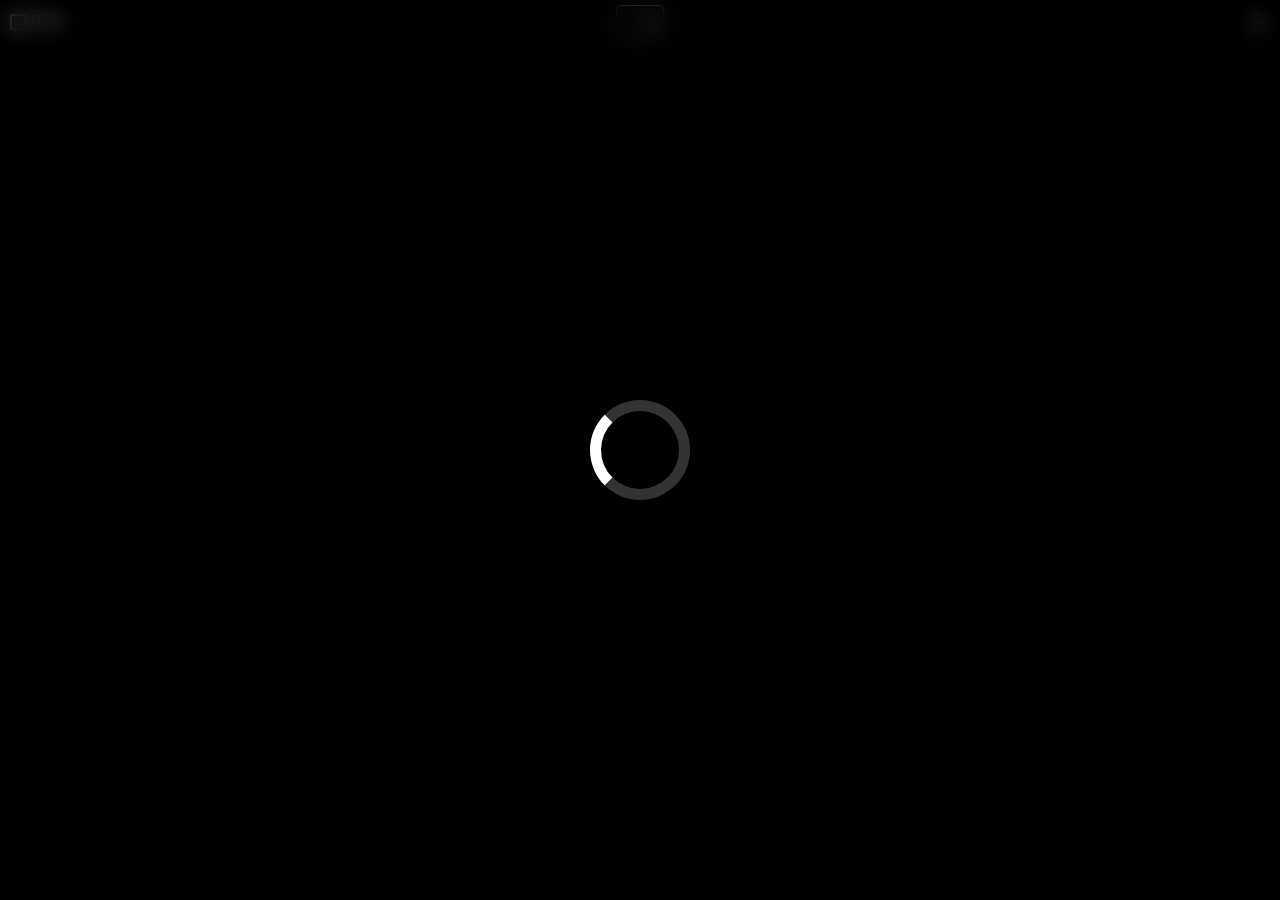
==== web/index.html @ 700a309e "feat: lock a webmixer device to a single aux Each browser now gets a random device ID (kept in local" ====
<!DOCTYPE html>
<html manifest="/manifest.appcache" lang="en">
	<head>
		<title>OSC Web Mixer</title>
		<meta charset="UTF-8" />
		<meta name="viewport" content="width=device-width, initial-scale=1.0, viewport-fit=cover">
		<meta name="apple-mobile-web-app-capable" content="yes">
		<meta name="apple-mobile-web-app-title" content="Web Mixer">
		<meta name="apple-mobile-web-app-status-bar-style" content="black-translucent">
		<link rel="stylesheet" href="mixer.min.css">
		<link rel="shortcut icon" href="/images/favicon.ico" type="image/x-icon" />
		<link rel="apple-touch-icon" href="/images/apple-touch-icon.png" />
		<link rel="apple-touch-icon" sizes="57x57" href="/images/apple-touch-icon-57x57.png" />
		<link rel="apple-touch-icon" sizes="72x72" href="/images/apple-touch-icon-72x72.png" />
		<link rel="apple-touch-icon" sizes="76x76" href="/images/apple-touch-icon-76x76.png" />
		<link rel="apple-touch-icon" sizes="114x114" href="/images/apple-touch-icon-114x114.png" />
		<link rel="apple-touch-icon" sizes="120x120" href="/images/apple-touch-icon-120x120.png" />
		<link rel="apple-touch-icon" sizes="144x144" href="/images/apple-touch-icon-144x144.png" />
		<link rel="apple-touch-icon" sizes="152x152" href="/images/apple-touch-icon-152x152.png" />
		<link rel="apple-touch-icon" sizes="180x180" href="/images/apple-touch-icon-180x180.png" />
		<link rel="apple-touch-startup-image" href="/images/apple-touch-icon.png">
		<link rel="manifest" href="/manifest.json">
	</head>
	<body class="disconnected">
		<div id="mix">
			<div><label><input id="panning" type="checkbox" /><span>PAN</span></label></div>
			<label class="selectLabel"><img src="" width="22" height="22" class="icon" /><span></span><select id="aux"></select></label>
			<div><button id="lock" type="button" aria-label="Lock this device to the current mix" aria-pressed="false"></button></div>
		</div>
		<div id="snapshot"></div>
		<div id="channelsWrap"><div id="channels"></div></div>
		<div id="overlay" class="fullscreen"></div>
		<div id="loader"></div>
		<div id="auxiliaries" class="fullscreen"></div>
		<script src="mixer.min.js"></script>
	</body>
</html>
---- web/mixer.min.css ----
*,*:before,*:after{box-sizing:border-box}*{margin:0}html,body{min-height:100%}body{line-height:1.5;-webkit-font-smoothing:antialiased;margin:0}input,button,select{font:inherit}.fullscreen{overflow:auto;background:#00000080;-webkit-backdrop-filter:blur(10px);backdrop-filter:blur(10px);z-index:10;grid-row:1 / 4;grid-column:1}html{-webkit-tap-highlight-color:rgba(0,0,0,0)}body{background:#000;color:#fff;font-family:sans-serif;position:fixed;inset:0;grid-template-rows:calc(env(safe-area-inset-top) + 44px) min-content 1fr;grid-template-columns:100%}#mix{grid-row:1;grid-column:1;background:rgb(var(--tint, "6, 106, 166"));color:#fff;text-align:center;padding:env(safe-area-inset-top) env(safe-area-inset-right) 0;height:calc(env(safe-area-inset-top) + 44px);position:sticky;top:0;z-index:10;display:grid;user-select:none;grid-template-columns:44px 1fr 44px;grid-template-rows:44px 1fr}#mix>div{display:flex;align-items:stretch;width:44px;height:44px}#snapshot{position:sticky;top:0;text-align:center;background:#333;padding:5px;grid-row:2;grid-column:1}#snapshot:empty{display:none}label.starCheckbox{position:relative}label.starCheckbox input{width:44px;height:44px;margin:0;border:0;cursor:pointer}label.starCheckbox input:checked{background:transparent}label.starCheckbox input:after{content:"";display:block;width:100%;height:100%;top:0;left:0;position:absolute;justify-content:flex-end;background:url(images/star.svg) center no-repeat;background-size:30px}label.starCheckbox input:checked:after{background-image:url(images/star-fill.svg)}#mix>div>label{display:flex;align-items:center;padding-left:10px;padding-right:10px}body{display:grid}#channelsWrap{padding:0 env(safe-area-inset-right) env(safe-area-inset-bottom) env(safe-area-inset-left);grid-row:3;grid-column:1;overflow:auto;-webkit-overflow-scrolling:touch;position:relative;display:grid}#channels{display:flex;flex-direction:column}#channels>div{display:grid;align-items:end}#channels>div.disabled{display:none}#channels h2{margin:30px 0 10px;font-size:30px;font-weight:700;z-index:10;background-color:#000;text-align:center;display:grid;grid-template-columns:auto auto auto;gap:10px;justify-content:center;align-items:center;padding:0 20px;line-height:1.2}#channels h2:before,#channels h2:after{content:"~";font-weight:100}#channels img.icon{margin-right:5px}input[type=range]{width:calc(100% + 10px);height:44px;background:rgba(var(--tint, "6, 106, 166"),.4);min-height:44px;border-radius:0;margin:2px -5px 0;border:0;display:block;-moz-appearance:none;-webkit-appearance:none;appearance:none;pointer-events:none}input[type=range]::-moz-range-thumb{background-color:#fff;border:none;width:44px;height:44px;border-radius:0;cursor:pointer;box-shadow:0 0 #000,0 0 #0d0d0d;pointer-events:auto}input[type=range]::-webkit-slider-thumb{-webkit-appearance:none;background-color:#fff;border:none;width:44px;height:44px;border-radius:0;cursor:pointer;box-shadow:0 0 #000,0 0 #0d0d0d;pointer-events:auto;-webkit-transform:translate3d(0,0,0)}label.volume,label.pan{padding:0 5px;width:100%;position:relative;margin-bottom:10px;user-select:none;-webkit-transform:translate3d(0,0,0)}label.volume:after{content:"";height:44px;background:#fff;position:absolute;left:0;bottom:0;width:calc(var(--value));z-index:-1}label.pan:after{content:"";height:44px;width:44px;background:#fff;position:absolute;right:50%;bottom:0;width:calc((var(--value) - 50%) * -1);z-index:-1}label.pan:before{content:"";height:44px;background:#fff;position:absolute;left:50%;bottom:0;width:calc(var(--value) - 50%);z-index:-1}#loader,#loader:after{border-radius:50%;width:10em;height:10em}#overlay{display:none}#loader{font-size:10px;top:50%;left:50%;margin-top:-5em;margin-left:-5em;overflow:hidden;position:fixed;text-indent:-9999em;border:1.1em solid rgba(255,255,255,.2);border-left:1.1em solid #ffffff;animation:load8 1.1s infinite linear;z-index:999;display:none}@keyframes load8{0%{transform:rotate(0)}to{transform:rotate(360deg)}}body.disconnected{overflow:hidden}body.disconnected #loader,body.disconnected #overlay{display:block}body.disconnected #channelsWrap{pointer-events:none;overflow:hidden}html,body{overflow:hidden}select{-moz-appearance:none;-webkit-appearance:none;appearance:none;color:#fff;padding:0;border:0;position:absolute;top:0;left:0;width:100%;height:100%;opacity:0}.selectLabel{position:relative;display:flex;margin:5px auto;border:1px solid rgba(255,255,255,.8);align-items:center;border-radius:5px;padding:0 30px 0 8px}.selectLabel span{padding:0 0 0 8px}.selectLabel img.icon,#auxiliaries button img,#channels img.icon{filter:invert(1)}.selectLabel img.icon[src=""]{display:none}.selectLabel:after{content:"";border:2px solid #FFF;border-left:0;border-top:0;width:10px;height:10px;position:absolute;top:9px;right:11px;transform:rotate(45deg);pointer-events:none}select option{color:#000}input[type=checkbox]{border:2px solid #FFF;background:transparent;-moz-appearance:none;-webkit-appearance:none;appearance:none;width:16px;height:16px;margin-right:5px;border-radius:0}input[type=checkbox]:checked{background:#fff}label.pan{display:none}.panning label.pan{display:block}.panning label.volume{display:none}.panning #channels{background:linear-gradient(90deg,rgba(80,80,80) 2px,transparent 2px);background-position:50% 0;background-repeat:repeat-y;background-size:2px}#auxiliaries{padding:max(calc(20px + env(safe-area-inset-top)),40px) 40px 20px;display:none;text-align:center;flex-direction:column;gap:10px}.auxPicker #auxiliaries{display:flex}#auxiliaries button{color:#fff;width:100%;cursor:pointer;padding:20px;border-radius:0;border:0;max-width:400px;background:rgb(var(--tint, "6, 106, 166"));margin-left:auto;margin-right:auto;position:relative;box-shadow:0 0 10px #00000080;font-weight:700;display:inline-flex;align-items:center;justify-content:center;gap:20px}#auxiliaries button img[src=""]{display:none}#auxiliaries button:after{content:"";position:absolute;top:3px;left:3px;width:calc(100% - 6px);height:calc(100% - 6px);border:1px solid rgba(255,255,255,.5)}#auxiliaries button:first-child{margin-top:auto}#auxiliaries button:last-child{margin-bottom:auto}#lock{width:44px;height:44px;padding:0;border:0;background:transparent;cursor:pointer;opacity:.6;background:url("data:image/svg+xml;charset=utf8,%3Csvg%20xmlns='http://www.w3.org/2000/svg'%20viewBox='0%200%2024%2024'%20fill='none'%20stroke='%23FFF'%20stroke-width='2'%20stroke-linecap='round'%3E%3Crect%20x='5'%20y='11'%20width='14'%20height='10'%20rx='2'/%3E%3Cpath%20d='M8%2011V7a4%204%200%200%201%207.7-1.5'/%3E%3C/svg%3E") center / 22px no-repeat}#lock[aria-pressed=true]{opacity:1;background-image:url("data:image/svg+xml;charset=utf8,%3Csvg%20xmlns='http://www.w3.org/2000/svg'%20viewBox='0%200%2024%2024'%20fill='none'%20stroke='%23FFF'%20stroke-width='2'%20stroke-linecap='round'%3E%3Crect%20x='5'%20y='11'%20width='14'%20height='10'%20rx='2'%20fill='%23FFF'/%3E%3Cpath%20d='M8%2011V7a4%204%200%200%201%208%200v4'/%3E%3C/svg%3E")}.locked .selectLabel{border-color:transparent;padding-right:8px}.locked .selectLabel:after{display:none}
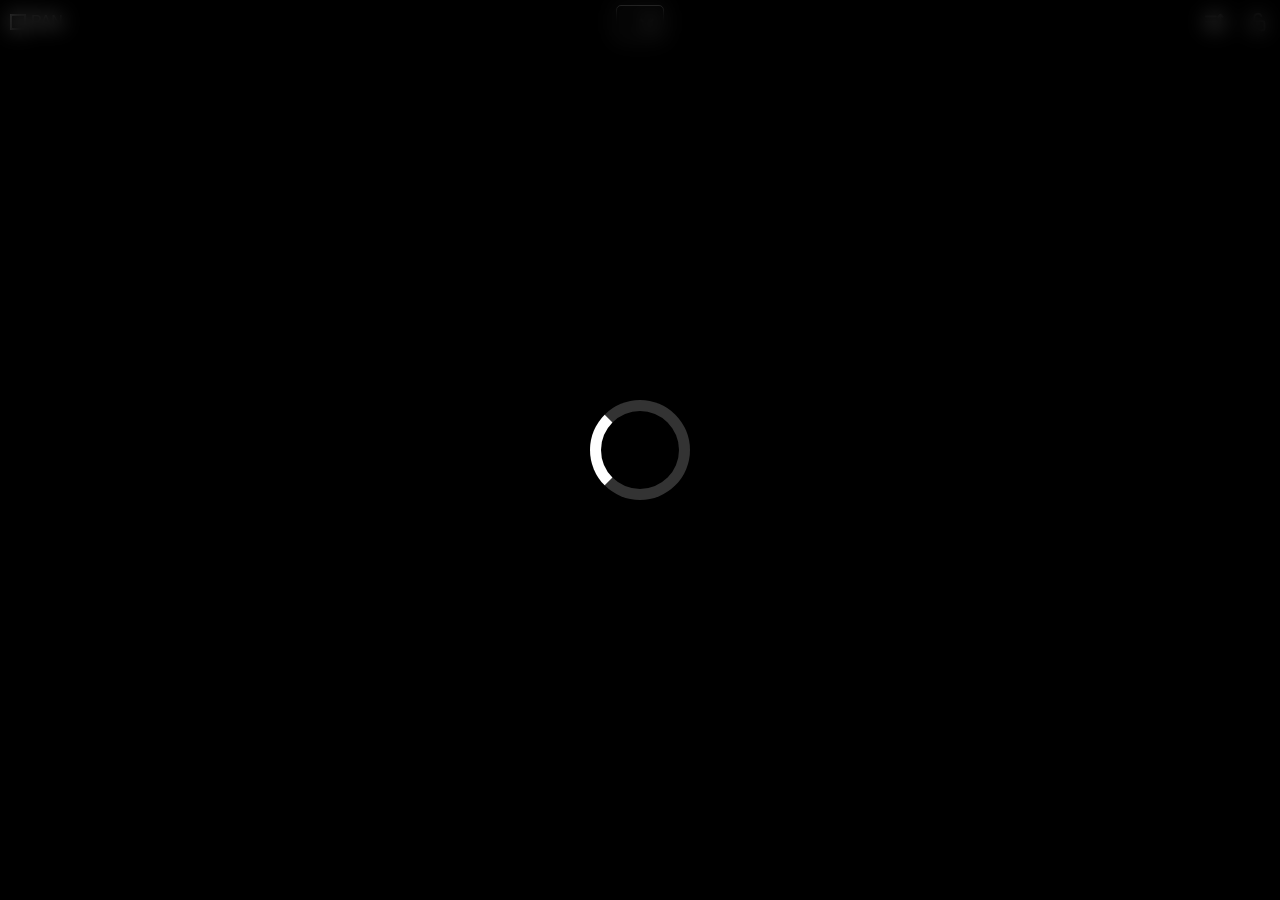
==== commit f35c2616: "feat: move the arrange button to the header, next to the lock It was easy to miss at the end of a lo" ====
--- a/web/index.html
+++ b/web/index.html
@@ -25,7 +25,7 @@
 		<div id="mix">
 			<div><label><input id="panning" type="checkbox" /><span>PAN</span></label></div>
 			<label class="selectLabel"><img src="" width="22" height="22" class="icon" /><span></span><select id="aux"></select></label>
-			<div><button id="lock" type="button" aria-label="Lock this device to the current mix" aria-pressed="false"></button></div>
+			<div><button id="arrange" type="button" aria-label="Arrange channels" aria-pressed="false" title="Arrange channels"></button><button id="lock" type="button" aria-label="Lock this device to the current mix" aria-pressed="false"></button></div>
 		</div>
 		<div id="snapshot"></div>
 		<div id="channelsWrap"><div id="channels"></div></div>
--- a/web/mixer.min.css
+++ b/web/mixer.min.css
@@ -1 +1 @@
-*,*:before,*:after{box-sizing:border-box}*{margin:0}html,body{min-height:100%}body{line-height:1.5;-webkit-font-smoothing:antialiased;margin:0}input,button,select{font:inherit}.fullscreen{overflow:auto;background:#00000080;-webkit-backdrop-filter:blur(10px);backdrop-filter:blur(10px);z-index:10;grid-row:1 / 4;grid-column:1}html{-webkit-tap-highlight-color:rgba(0,0,0,0)}body{background:#000;color:#fff;font-family:sans-serif;position:fixed;inset:0;grid-template-rows:calc(env(safe-area-inset-top) + 44px) min-content 1fr;grid-template-columns:100%}#mix{grid-row:1;grid-column:1;background:rgb(var(--tint, "6, 106, 166"));color:#fff;text-align:center;padding:env(safe-area-inset-top) env(safe-area-inset-right) 0;height:calc(env(safe-area-inset-top) + 44px);position:sticky;top:0;z-index:10;display:grid;user-select:none;grid-template-columns:44px 1fr 44px;grid-template-rows:44px 1fr}#mix>div{display:flex;align-items:stretch;width:44px;height:44px}#snapshot{position:sticky;top:0;text-align:center;background:#333;padding:5px;grid-row:2;grid-column:1}#snapshot:empty{display:none}label.starCheckbox{position:relative}label.starCheckbox input{width:44px;height:44px;margin:0;border:0;cursor:pointer}label.starCheckbox input:checked{background:transparent}label.starCheckbox input:after{content:"";display:block;width:100%;height:100%;top:0;left:0;position:absolute;justify-content:flex-end;background:url(images/star.svg) center no-repeat;background-size:30px}label.starCheckbox input:checked:after{background-image:url(images/star-fill.svg)}#mix>div>label{display:flex;align-items:center;padding-left:10px;padding-right:10px}body{display:grid}#channelsWrap{padding:0 env(safe-area-inset-right) env(safe-area-inset-bottom) env(safe-area-inset-left);grid-row:3;grid-column:1;overflow:auto;-webkit-overflow-scrolling:touch;position:relative;display:grid}#channels{display:flex;flex-direction:column}#channels>div{display:grid;align-items:end}#channels>div.disabled{display:none}#channels h2{margin:30px 0 10px;font-size:30px;font-weight:700;z-index:10;background-color:#000;text-align:center;display:grid;grid-template-columns:auto auto auto;gap:10px;justify-content:center;align-items:center;padding:0 20px;line-height:1.2}#channels h2:before,#channels h2:after{content:"~";font-weight:100}#channels img.icon{margin-right:5px}input[type=range]{width:calc(100% + 10px);height:44px;background:rgba(var(--tint, "6, 106, 166"),.4);min-height:44px;border-radius:0;margin:2px -5px 0;border:0;display:block;-moz-appearance:none;-webkit-appearance:none;appearance:none;pointer-events:none}input[type=range]::-moz-range-thumb{background-color:#fff;border:none;width:44px;height:44px;border-radius:0;cursor:pointer;box-shadow:0 0 #000,0 0 #0d0d0d;pointer-events:auto}input[type=range]::-webkit-slider-thumb{-webkit-appearance:none;background-color:#fff;border:none;width:44px;height:44px;border-radius:0;cursor:pointer;box-shadow:0 0 #000,0 0 #0d0d0d;pointer-events:auto;-webkit-transform:translate3d(0,0,0)}label.volume,label.pan{padding:0 5px;width:100%;position:relative;margin-bottom:10px;user-select:none;-webkit-transform:translate3d(0,0,0)}label.volume:after{content:"";height:44px;background:#fff;position:absolute;left:0;bottom:0;width:calc(var(--value));z-index:-1}label.pan:after{content:"";height:44px;width:44px;background:#fff;position:absolute;right:50%;bottom:0;width:calc((var(--value) - 50%) * -1);z-index:-1}label.pan:before{content:"";height:44px;background:#fff;position:absolute;left:50%;bottom:0;width:calc(var(--value) - 50%);z-index:-1}#loader,#loader:after{border-radius:50%;width:10em;height:10em}#overlay{display:none}#loader{font-size:10px;top:50%;left:50%;margin-top:-5em;margin-left:-5em;overflow:hidden;position:fixed;text-indent:-9999em;border:1.1em solid rgba(255,255,255,.2);border-left:1.1em solid #ffffff;animation:load8 1.1s infinite linear;z-index:999;display:none}@keyframes load8{0%{transform:rotate(0)}to{transform:rotate(360deg)}}body.disconnected{overflow:hidden}body.disconnected #loader,body.disconnected #overlay{display:block}body.disconnected #channelsWrap{pointer-events:none;overflow:hidden}html,body{overflow:hidden}select{-moz-appearance:none;-webkit-appearance:none;appearance:none;color:#fff;padding:0;border:0;position:absolute;top:0;left:0;width:100%;height:100%;opacity:0}.selectLabel{position:relative;display:flex;margin:5px auto;border:1px solid rgba(255,255,255,.8);align-items:center;border-radius:5px;padding:0 30px 0 8px}.selectLabel span{padding:0 0 0 8px}.selectLabel img.icon,#auxiliaries button img,#channels img.icon{filter:invert(1)}.selectLabel img.icon[src=""]{display:none}.selectLabel:after{content:"";border:2px solid #FFF;border-left:0;border-top:0;width:10px;height:10px;position:absolute;top:9px;right:11px;transform:rotate(45deg);pointer-events:none}select option{color:#000}input[type=checkbox]{border:2px solid #FFF;background:transparent;-moz-appearance:none;-webkit-appearance:none;appearance:none;width:16px;height:16px;margin-right:5px;border-radius:0}input[type=checkbox]:checked{background:#fff}label.pan{display:none}.panning label.pan{display:block}.panning label.volume{display:none}.panning #channels{background:linear-gradient(90deg,rgba(80,80,80) 2px,transparent 2px);background-position:50% 0;background-repeat:repeat-y;background-size:2px}#auxiliaries{padding:max(calc(20px + env(safe-area-inset-top)),40px) 40px 20px;display:none;text-align:center;flex-direction:column;gap:10px}.auxPicker #auxiliaries{display:flex}#auxiliaries button{color:#fff;width:100%;cursor:pointer;padding:20px;border-radius:0;border:0;max-width:400px;background:rgb(var(--tint, "6, 106, 166"));margin-left:auto;margin-right:auto;position:relative;box-shadow:0 0 10px #00000080;font-weight:700;display:inline-flex;align-items:center;justify-content:center;gap:20px}#auxiliaries button img[src=""]{display:none}#auxiliaries button:after{content:"";position:absolute;top:3px;left:3px;width:calc(100% - 6px);height:calc(100% - 6px);border:1px solid rgba(255,255,255,.5)}#auxiliaries button:first-child{margin-top:auto}#auxiliaries button:last-child{margin-bottom:auto}#lock{width:44px;height:44px;padding:0;border:0;background:transparent;cursor:pointer;opacity:.6;background:url("data:image/svg+xml;charset=utf8,%3Csvg%20xmlns='http://www.w3.org/2000/svg'%20viewBox='0%200%2024%2024'%20fill='none'%20stroke='%23FFF'%20stroke-width='2'%20stroke-linecap='round'%3E%3Crect%20x='5'%20y='11'%20width='14'%20height='10'%20rx='2'/%3E%3Cpath%20d='M8%2011V7a4%204%200%200%201%207.7-1.5'/%3E%3C/svg%3E") center / 22px no-repeat}#lock[aria-pressed=true]{opacity:1;background-image:url("data:image/svg+xml;charset=utf8,%3Csvg%20xmlns='http://www.w3.org/2000/svg'%20viewBox='0%200%2024%2024'%20fill='none'%20stroke='%23FFF'%20stroke-width='2'%20stroke-linecap='round'%3E%3Crect%20x='5'%20y='11'%20width='14'%20height='10'%20rx='2'%20fill='%23FFF'/%3E%3Cpath%20d='M8%2011V7a4%204%200%200%201%208%200v4'/%3E%3C/svg%3E")}.locked .selectLabel{border-color:transparent;padding-right:8px}.locked .selectLabel:after{display:none}
+*,*:before,*:after{box-sizing:border-box}*{margin:0}html,body{min-height:100%}body{line-height:1.5;-webkit-font-smoothing:antialiased;margin:0}input,button,select{font:inherit}.fullscreen{overflow:auto;background:#00000080;-webkit-backdrop-filter:blur(10px);backdrop-filter:blur(10px);z-index:10;grid-row:1 / 4;grid-column:1}html{-webkit-tap-highlight-color:rgba(0,0,0,0)}body{background:#000;color:#fff;font-family:sans-serif;position:fixed;inset:0;grid-template-rows:calc(env(safe-area-inset-top) + 44px) min-content 1fr;grid-template-columns:100%}#mix{grid-row:1;grid-column:1;background:rgb(var(--tint, "6, 106, 166"));color:#fff;text-align:center;padding:env(safe-area-inset-top) env(safe-area-inset-right) 0;height:calc(env(safe-area-inset-top) + 44px);position:sticky;top:0;z-index:10;display:grid;user-select:none;grid-template-columns:44px 1fr 44px;grid-template-rows:44px 1fr}#mix>div{display:flex;align-items:stretch;width:44px;height:44px}#snapshot{position:sticky;top:0;text-align:center;background:#333;padding:5px;grid-row:2;grid-column:1}#snapshot:empty{display:none}label.starCheckbox{position:relative}label.starCheckbox input{width:44px;height:44px;margin:0;border:0;cursor:pointer}label.starCheckbox input:checked{background:transparent}label.starCheckbox input:after{content:"";display:block;width:100%;height:100%;top:0;left:0;position:absolute;justify-content:flex-end;background:url(images/star.svg) center no-repeat;background-size:30px}label.starCheckbox input:checked:after{background-image:url(images/star-fill.svg)}#mix>div>label{display:flex;align-items:center;padding-left:10px;padding-right:10px}body{display:grid}#channelsWrap{padding:0 env(safe-area-inset-right) env(safe-area-inset-bottom) env(safe-area-inset-left);grid-row:3;grid-column:1;overflow:auto;-webkit-overflow-scrolling:touch;position:relative;display:grid}#channels{display:flex;flex-direction:column}#channels>div{display:grid;align-items:end}#channels>div.disabled{display:none}#channels h2{margin:30px 0 10px;font-size:30px;font-weight:700;z-index:10;background-color:#000;text-align:center;display:grid;grid-template-columns:auto auto auto;gap:10px;justify-content:center;align-items:center;padding:0 20px;line-height:1.2}#channels h2:before,#channels h2:after{content:"~";font-weight:100}#channels img.icon{margin-right:5px}input[type=range]{width:calc(100% + 10px);height:44px;background:rgba(var(--tint, "6, 106, 166"),.4);min-height:44px;border-radius:0;margin:2px -5px 0;border:0;display:block;-moz-appearance:none;-webkit-appearance:none;appearance:none;pointer-events:none}input[type=range]::-moz-range-thumb{background-color:#fff;border:none;width:44px;height:44px;border-radius:0;cursor:pointer;box-shadow:0 0 #000,0 0 #0d0d0d;pointer-events:auto}input[type=range]::-webkit-slider-thumb{-webkit-appearance:none;background-color:#fff;border:none;width:44px;height:44px;border-radius:0;cursor:pointer;box-shadow:0 0 #000,0 0 #0d0d0d;pointer-events:auto;-webkit-transform:translate3d(0,0,0)}label.volume,label.pan{padding:0 5px;width:100%;position:relative;margin-bottom:10px;user-select:none;-webkit-transform:translate3d(0,0,0)}.fader{position:relative}.fader output{position:absolute;left:0;right:0;bottom:0;height:44px;pointer-events:none;font-family:-apple-system,BlinkMacSystemFont,SF Pro Display,Segoe UI,Roboto,Helvetica Neue,sans-serif;font-size:22px;font-weight:700;letter-spacing:-.02em;font-variant-numeric:tabular-nums;line-height:1}.fader output span{position:absolute;inset:0;display:flex;align-items:center;justify-content:flex-end;padding-right:14px;color:#fff}.fader output span.dark{color:#000;clip-path:inset(0 calc(100% - (var(--v, 0) * (100% - 34px) + 39px)) 0 0)}label.pan .fader output span.dark{clip-path:inset(0 calc(100% - max(var(--value, 50%),var(--v, .5) * (100% - 34px) + 39px)) 0 min(50%,var(--v, .5) * (100% - 34px) - 5px))}label.volume .fader output span:after{content:"dB";font-size:12px;font-weight:600;letter-spacing:0;margin-left:3px;opacity:.75;align-self:flex-end;padding-bottom:14px}.fader:after{content:"";height:44px;background:#fff;position:absolute;left:0;bottom:0;width:calc(var(--value));z-index:-1}label.pan .fader:after{content:"";height:44px;width:44px;background:#fff;position:absolute;left:auto;right:50%;bottom:0;width:calc((var(--value) - 50%) * -1);z-index:-1}label.pan .fader:before{content:"";height:44px;background:#fff;position:absolute;left:50%;bottom:0;width:calc(var(--value) - 50%);z-index:-1}#loader,#loader:after{border-radius:50%;width:10em;height:10em}#overlay{display:none}#loader{font-size:10px;top:50%;left:50%;margin-top:-5em;margin-left:-5em;overflow:hidden;position:fixed;text-indent:-9999em;border:1.1em solid rgba(255,255,255,.2);border-left:1.1em solid #ffffff;animation:load8 1.1s infinite linear;z-index:999;display:none}@keyframes load8{0%{transform:rotate(0)}to{transform:rotate(360deg)}}body.disconnected{overflow:hidden}body.disconnected #loader,body.disconnected #overlay{display:block}body.disconnected #channelsWrap{pointer-events:none;overflow:hidden}html,body{overflow:hidden}select{-moz-appearance:none;-webkit-appearance:none;appearance:none;color:#fff;padding:0;border:0;position:absolute;top:0;left:0;width:100%;height:100%;opacity:0}.selectLabel{position:relative;display:flex;margin:5px auto;border:1px solid rgba(255,255,255,.8);align-items:center;border-radius:5px;padding:0 30px 0 8px}.selectLabel span{padding:0 0 0 8px}.selectLabel img.icon,#auxiliaries button img,#channels img.icon{filter:invert(1)}.selectLabel img.icon[src=""]{display:none}.selectLabel:after{content:"";border:2px solid #FFF;border-left:0;border-top:0;width:10px;height:10px;position:absolute;top:9px;right:11px;transform:rotate(45deg);pointer-events:none}select option{color:#000}input[type=checkbox]{border:2px solid #FFF;background:transparent;-moz-appearance:none;-webkit-appearance:none;appearance:none;width:16px;height:16px;margin-right:5px;border-radius:0}input[type=checkbox]:checked{background:#fff}label.pan{display:none}.panning label.pan{display:block}.panning label.volume{display:none}.panning #channels{background:linear-gradient(90deg,rgba(80,80,80) 2px,transparent 2px);background-position:50% 0;background-repeat:repeat-y;background-size:2px}#auxiliaries{padding:max(calc(20px + env(safe-area-inset-top)),40px) 40px 20px;display:none;text-align:center;flex-direction:column;gap:10px}.auxPicker #auxiliaries{display:flex}#auxiliaries button{color:#fff;width:100%;cursor:pointer;padding:20px;border-radius:0;border:0;max-width:400px;background:rgb(var(--tint, "6, 106, 166"));margin-left:auto;margin-right:auto;position:relative;box-shadow:0 0 10px #00000080;font-weight:700;display:inline-flex;align-items:center;justify-content:center;gap:20px}#auxiliaries button img[src=""]{display:none}#auxiliaries button:after{content:"";position:absolute;top:3px;left:3px;width:calc(100% - 6px);height:calc(100% - 6px);border:1px solid rgba(255,255,255,.5)}#auxiliaries button:first-child{margin-top:auto}#auxiliaries button:last-child{margin-bottom:auto}#lock{width:44px;height:44px;padding:0;border:0;background:transparent;cursor:pointer;opacity:.6;background:url("data:image/svg+xml;charset=utf8,%3Csvg%20xmlns='http://www.w3.org/2000/svg'%20viewBox='0%200%2024%2024'%20fill='none'%20stroke='%23FFF'%20stroke-width='2'%20stroke-linecap='round'%3E%3Crect%20x='5'%20y='11'%20width='14'%20height='10'%20rx='2'/%3E%3Cpath%20d='M8%2011V7a4%204%200%200%201%207.7-1.5'/%3E%3C/svg%3E") center / 22px no-repeat}#lock[aria-pressed=true]{opacity:1;background-image:url("data:image/svg+xml;charset=utf8,%3Csvg%20xmlns='http://www.w3.org/2000/svg'%20viewBox='0%200%2024%2024'%20fill='none'%20stroke='%23FFF'%20stroke-width='2'%20stroke-linecap='round'%3E%3Crect%20x='5'%20y='11'%20width='14'%20height='10'%20rx='2'%20fill='%23FFF'/%3E%3Cpath%20d='M8%2011V7a4%204%200%200%201%208%200v4'/%3E%3C/svg%3E")}.locked .selectLabel{border-color:transparent;padding-right:8px}.locked .selectLabel:after{display:none}#channels>div.group label.volume{margin-bottom:14px}#channels>div.group .name{font-weight:700}#channels>div.group input[type=range]{background:rgba(var(--tint, "6, 106, 166"),.75)}.panning #channels>div.group,.panning #channels h2.groupHeading{display:none}#channels>div.userHidden{display:none}#channels .arrange{display:none}.arranging #channels>div.userHidden{display:grid}.arranging #channels .arrange{display:flex;align-items:center;gap:4px;min-height:52px;margin-top:2px;padding:0 4px;background:rgba(var(--tint, "6, 106, 166"),.4)}.arranging #channels>div.userHidden .arrange{opacity:.45}.arranging #channels label.volume,.arranging #channels label.pan,.arranging #channels>div.group,.arranging #channels h2.groupHeading{display:none}.arranging #channels{background:none}#channels .arrange .name{flex:1;min-width:0;font-size:18px;font-weight:600;overflow:hidden;text-overflow:ellipsis;white-space:nowrap}#channels .arrange button{flex:none;width:44px;height:44px;padding:0;border:0;cursor:pointer;background:transparent center / 24px no-repeat}#channels .arrange button.up{background-image:url("data:image/svg+xml;charset=utf8,%3Csvg%20xmlns='http://www.w3.org/2000/svg'%20viewBox='0%200%2024%2024'%20fill='none'%20stroke='%23FFF'%20stroke-width='2.5'%20stroke-linecap='round'%20stroke-linejoin='round'%3E%3Cpath%20d='M6%2015l6-6%206%206'/%3E%3C/svg%3E")}#channels .arrange button.down{background-image:url("data:image/svg+xml;charset=utf8,%3Csvg%20xmlns='http://www.w3.org/2000/svg'%20viewBox='0%200%2024%2024'%20fill='none'%20stroke='%23FFF'%20stroke-width='2.5'%20stroke-linecap='round'%20stroke-linejoin='round'%3E%3Cpath%20d='M6%209l6%206%206-6'/%3E%3C/svg%3E")}#channels .arrange button.visibility{background-image:url("data:image/svg+xml;charset=utf8,%3Csvg%20xmlns='http://www.w3.org/2000/svg'%20viewBox='0%200%2024%2024'%20fill='none'%20stroke='%23FFF'%20stroke-width='2'%20stroke-linecap='round'%20stroke-linejoin='round'%3E%3Cpath%20d='M2%2012s3.5-7%2010-7%2010%207%2010%207-3.5%207-10%207S2%2012%202%2012z'/%3E%3Ccircle%20cx='12'%20cy='12'%20r='3'/%3E%3C/svg%3E")}#channels .arrange button.visibility[aria-pressed=false]{background-image:url("data:image/svg+xml;charset=utf8,%3Csvg%20xmlns='http://www.w3.org/2000/svg'%20viewBox='0%200%2024%2024'%20fill='none'%20stroke='%23FFF'%20stroke-width='2'%20stroke-linecap='round'%20stroke-linejoin='round'%3E%3Cpath%20d='M2%2012s3.5-7%2010-7%2010%207%2010%207-3.5%207-10%207S2%2012%202%2012z'/%3E%3Cpath%20d='M4%204l16%2016'/%3E%3C/svg%3E")}#channels>#layoutBar{order:1000000;display:none;justify-content:center;gap:10px;background:#000}#layoutBar button{min-height:44px;padding:0 20px;border:1px solid rgba(255,255,255,.5);background:transparent;color:#fff;font-size:16px;cursor:pointer}#layoutBar button.layout-done{background:rgb(var(--tint, "6, 106, 166"));border-color:transparent;font-weight:700}.arranging #channels>#layoutBar{display:flex;position:sticky;bottom:0;padding:10px}#mix{grid-template-columns:88px 1fr 88px}#mix>div:last-child{width:88px;justify-content:flex-end}#arrange{width:44px;height:44px;padding:0;border:0;cursor:pointer;opacity:.8;background:url("data:image/svg+xml;charset=utf8,%3Csvg%20xmlns='http://www.w3.org/2000/svg'%20viewBox='0%200%2024%2024'%20fill='none'%20stroke='%23FFF'%20stroke-width='2'%20stroke-linecap='round'%20stroke-linejoin='round'%3E%3Cpath%20d='M3%206h11M3%2012h11M3%2018h11M19%204v16M16.5%206.5L19%204l2.5%202.5M16.5%2017.5L19%2020l2.5-2.5'/%3E%3C/svg%3E") center / 22px no-repeat}#arrange[aria-pressed=true]{opacity:1;background-color:#fff3;background-image:url("data:image/svg+xml;charset=utf8,%3Csvg%20xmlns='http://www.w3.org/2000/svg'%20viewBox='0%200%2024%2024'%20fill='none'%20stroke='%23FFF'%20stroke-width='2.5'%20stroke-linecap='round'%20stroke-linejoin='round'%3E%3Cpath%20d='M5%2012.5l4.5%204.5L19%207'/%3E%3C/svg%3E")}
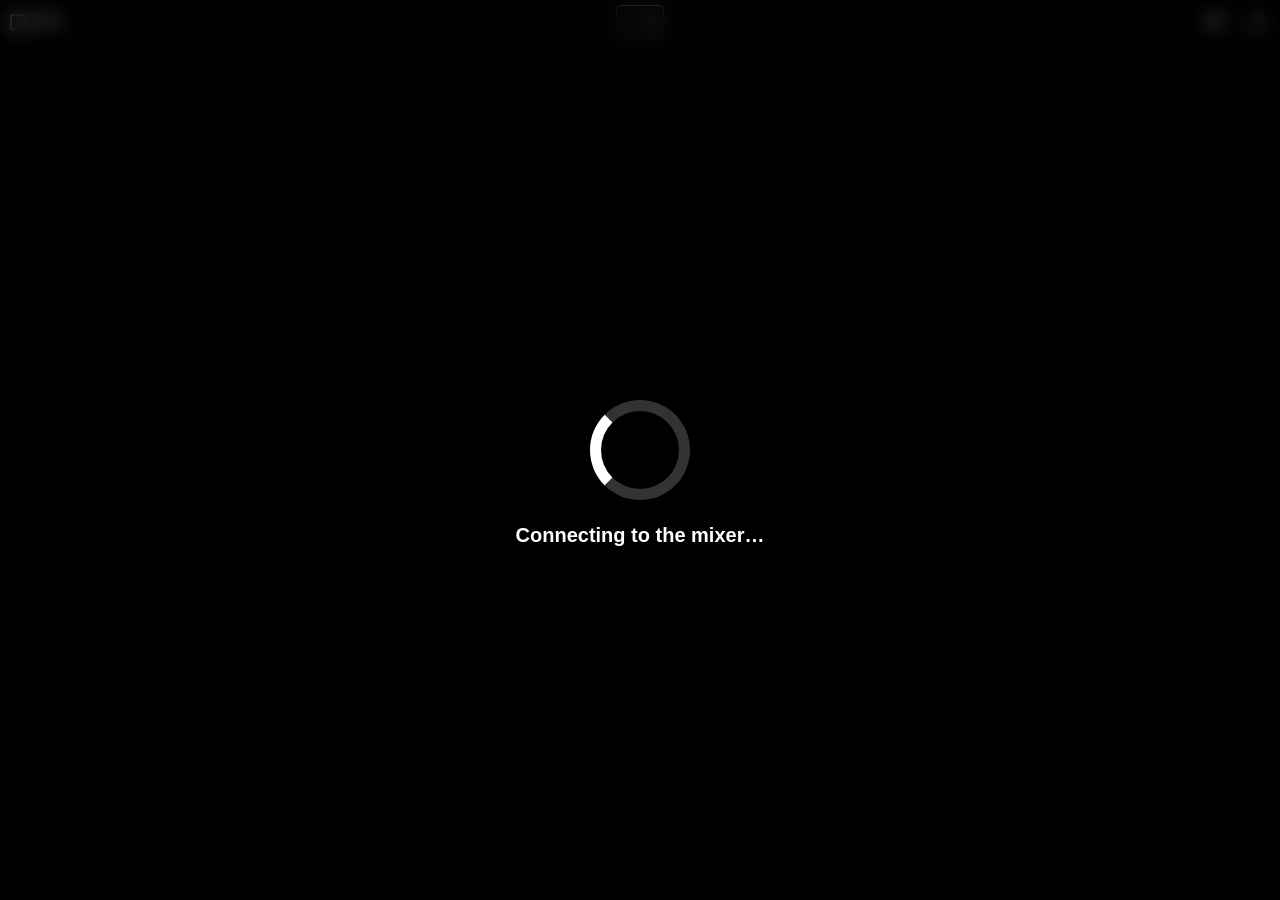
==== commit 922f605d: "feat: harden the mixer client for stage use Per-fader double-tap (none on group faders), nothing sen" ====
--- a/web/index.html
+++ b/web/index.html
@@ -27,9 +27,10 @@
 			<label class="selectLabel"><img src="" width="22" height="22" class="icon" /><span></span><select id="aux"></select></label>
 			<div><button id="arrange" type="button" aria-label="Arrange channels" aria-pressed="false" title="Arrange channels"></button><button id="lock" type="button" aria-label="Lock this device to the current mix" aria-pressed="false"></button></div>
 		</div>
+		<div id="banner" role="alert"></div>
 		<div id="snapshot"></div>
 		<div id="channelsWrap"><div id="channels"></div></div>
-		<div id="overlay" class="fullscreen"></div>
+		<div id="overlay" class="fullscreen"><p id="overlayMessage" role="status">Connecting to the mixer…</p></div>
 		<div id="loader"></div>
 		<div id="auxiliaries" class="fullscreen"></div>
 		<script src="mixer.min.js"></script>
--- a/web/mixer.min.css
+++ b/web/mixer.min.css
@@ -1 +1 @@
-*,*:before,*:after{box-sizing:border-box}*{margin:0}html,body{min-height:100%}body{line-height:1.5;-webkit-font-smoothing:antialiased;margin:0}input,button,select{font:inherit}.fullscreen{overflow:auto;background:#00000080;-webkit-backdrop-filter:blur(10px);backdrop-filter:blur(10px);z-index:10;grid-row:1 / 4;grid-column:1}html{-webkit-tap-highlight-color:rgba(0,0,0,0)}body{background:#000;color:#fff;font-family:sans-serif;position:fixed;inset:0;grid-template-rows:calc(env(safe-area-inset-top) + 44px) min-content 1fr;grid-template-columns:100%}#mix{grid-row:1;grid-column:1;background:rgb(var(--tint, "6, 106, 166"));color:#fff;text-align:center;padding:env(safe-area-inset-top) env(safe-area-inset-right) 0;height:calc(env(safe-area-inset-top) + 44px);position:sticky;top:0;z-index:10;display:grid;user-select:none;grid-template-columns:44px 1fr 44px;grid-template-rows:44px 1fr}#mix>div{display:flex;align-items:stretch;width:44px;height:44px}#snapshot{position:sticky;top:0;text-align:center;background:#333;padding:5px;grid-row:2;grid-column:1}#snapshot:empty{display:none}label.starCheckbox{position:relative}label.starCheckbox input{width:44px;height:44px;margin:0;border:0;cursor:pointer}label.starCheckbox input:checked{background:transparent}label.starCheckbox input:after{content:"";display:block;width:100%;height:100%;top:0;left:0;position:absolute;justify-content:flex-end;background:url(images/star.svg) center no-repeat;background-size:30px}label.starCheckbox input:checked:after{background-image:url(images/star-fill.svg)}#mix>div>label{display:flex;align-items:center;padding-left:10px;padding-right:10px}body{display:grid}#channelsWrap{padding:0 env(safe-area-inset-right) env(safe-area-inset-bottom) env(safe-area-inset-left);grid-row:3;grid-column:1;overflow:auto;-webkit-overflow-scrolling:touch;position:relative;display:grid}#channels{display:flex;flex-direction:column}#channels>div{display:grid;align-items:end}#channels>div.disabled{display:none}#channels h2{margin:30px 0 10px;font-size:30px;font-weight:700;z-index:10;background-color:#000;text-align:center;display:grid;grid-template-columns:auto auto auto;gap:10px;justify-content:center;align-items:center;padding:0 20px;line-height:1.2}#channels h2:before,#channels h2:after{content:"~";font-weight:100}#channels img.icon{margin-right:5px}input[type=range]{width:calc(100% + 10px);height:44px;background:rgba(var(--tint, "6, 106, 166"),.4);min-height:44px;border-radius:0;margin:2px -5px 0;border:0;display:block;-moz-appearance:none;-webkit-appearance:none;appearance:none;pointer-events:none}input[type=range]::-moz-range-thumb{background-color:#fff;border:none;width:44px;height:44px;border-radius:0;cursor:pointer;box-shadow:0 0 #000,0 0 #0d0d0d;pointer-events:auto}input[type=range]::-webkit-slider-thumb{-webkit-appearance:none;background-color:#fff;border:none;width:44px;height:44px;border-radius:0;cursor:pointer;box-shadow:0 0 #000,0 0 #0d0d0d;pointer-events:auto;-webkit-transform:translate3d(0,0,0)}label.volume,label.pan{padding:0 5px;width:100%;position:relative;margin-bottom:10px;user-select:none;-webkit-transform:translate3d(0,0,0)}.fader{position:relative}.fader output{position:absolute;left:0;right:0;bottom:0;height:44px;pointer-events:none;font-family:-apple-system,BlinkMacSystemFont,SF Pro Display,Segoe UI,Roboto,Helvetica Neue,sans-serif;font-size:22px;font-weight:700;letter-spacing:-.02em;font-variant-numeric:tabular-nums;line-height:1}.fader output span{position:absolute;inset:0;display:flex;align-items:center;justify-content:flex-end;padding-right:14px;color:#fff}.fader output span.dark{color:#000;clip-path:inset(0 calc(100% - (var(--v, 0) * (100% - 34px) + 39px)) 0 0)}label.pan .fader output span.dark{clip-path:inset(0 calc(100% - max(var(--value, 50%),var(--v, .5) * (100% - 34px) + 39px)) 0 min(50%,var(--v, .5) * (100% - 34px) - 5px))}label.volume .fader output span:after{content:"dB";font-size:12px;font-weight:600;letter-spacing:0;margin-left:3px;opacity:.75;align-self:flex-end;padding-bottom:14px}.fader:after{content:"";height:44px;background:#fff;position:absolute;left:0;bottom:0;width:calc(var(--value));z-index:-1}label.pan .fader:after{content:"";height:44px;width:44px;background:#fff;position:absolute;left:auto;right:50%;bottom:0;width:calc((var(--value) - 50%) * -1);z-index:-1}label.pan .fader:before{content:"";height:44px;background:#fff;position:absolute;left:50%;bottom:0;width:calc(var(--value) - 50%);z-index:-1}#loader,#loader:after{border-radius:50%;width:10em;height:10em}#overlay{display:none}#loader{font-size:10px;top:50%;left:50%;margin-top:-5em;margin-left:-5em;overflow:hidden;position:fixed;text-indent:-9999em;border:1.1em solid rgba(255,255,255,.2);border-left:1.1em solid #ffffff;animation:load8 1.1s infinite linear;z-index:999;display:none}@keyframes load8{0%{transform:rotate(0)}to{transform:rotate(360deg)}}body.disconnected{overflow:hidden}body.disconnected #loader,body.disconnected #overlay{display:block}body.disconnected #channelsWrap{pointer-events:none;overflow:hidden}html,body{overflow:hidden}select{-moz-appearance:none;-webkit-appearance:none;appearance:none;color:#fff;padding:0;border:0;position:absolute;top:0;left:0;width:100%;height:100%;opacity:0}.selectLabel{position:relative;display:flex;margin:5px auto;border:1px solid rgba(255,255,255,.8);align-items:center;border-radius:5px;padding:0 30px 0 8px}.selectLabel span{padding:0 0 0 8px}.selectLabel img.icon,#auxiliaries button img,#channels img.icon{filter:invert(1)}.selectLabel img.icon[src=""]{display:none}.selectLabel:after{content:"";border:2px solid #FFF;border-left:0;border-top:0;width:10px;height:10px;position:absolute;top:9px;right:11px;transform:rotate(45deg);pointer-events:none}select option{color:#000}input[type=checkbox]{border:2px solid #FFF;background:transparent;-moz-appearance:none;-webkit-appearance:none;appearance:none;width:16px;height:16px;margin-right:5px;border-radius:0}input[type=checkbox]:checked{background:#fff}label.pan{display:none}.panning label.pan{display:block}.panning label.volume{display:none}.panning #channels{background:linear-gradient(90deg,rgba(80,80,80) 2px,transparent 2px);background-position:50% 0;background-repeat:repeat-y;background-size:2px}#auxiliaries{padding:max(calc(20px + env(safe-area-inset-top)),40px) 40px 20px;display:none;text-align:center;flex-direction:column;gap:10px}.auxPicker #auxiliaries{display:flex}#auxiliaries button{color:#fff;width:100%;cursor:pointer;padding:20px;border-radius:0;border:0;max-width:400px;background:rgb(var(--tint, "6, 106, 166"));margin-left:auto;margin-right:auto;position:relative;box-shadow:0 0 10px #00000080;font-weight:700;display:inline-flex;align-items:center;justify-content:center;gap:20px}#auxiliaries button img[src=""]{display:none}#auxiliaries button:after{content:"";position:absolute;top:3px;left:3px;width:calc(100% - 6px);height:calc(100% - 6px);border:1px solid rgba(255,255,255,.5)}#auxiliaries button:first-child{margin-top:auto}#auxiliaries button:last-child{margin-bottom:auto}#lock{width:44px;height:44px;padding:0;border:0;background:transparent;cursor:pointer;opacity:.6;background:url("data:image/svg+xml;charset=utf8,%3Csvg%20xmlns='http://www.w3.org/2000/svg'%20viewBox='0%200%2024%2024'%20fill='none'%20stroke='%23FFF'%20stroke-width='2'%20stroke-linecap='round'%3E%3Crect%20x='5'%20y='11'%20width='14'%20height='10'%20rx='2'/%3E%3Cpath%20d='M8%2011V7a4%204%200%200%201%207.7-1.5'/%3E%3C/svg%3E") center / 22px no-repeat}#lock[aria-pressed=true]{opacity:1;background-image:url("data:image/svg+xml;charset=utf8,%3Csvg%20xmlns='http://www.w3.org/2000/svg'%20viewBox='0%200%2024%2024'%20fill='none'%20stroke='%23FFF'%20stroke-width='2'%20stroke-linecap='round'%3E%3Crect%20x='5'%20y='11'%20width='14'%20height='10'%20rx='2'%20fill='%23FFF'/%3E%3Cpath%20d='M8%2011V7a4%204%200%200%201%208%200v4'/%3E%3C/svg%3E")}.locked .selectLabel{border-color:transparent;padding-right:8px}.locked .selectLabel:after{display:none}#channels>div.group label.volume{margin-bottom:14px}#channels>div.group .name{font-weight:700}#channels>div.group input[type=range]{background:rgba(var(--tint, "6, 106, 166"),.75)}.panning #channels>div.group,.panning #channels h2.groupHeading{display:none}#channels>div.userHidden{display:none}#channels .arrange{display:none}.arranging #channels>div.userHidden{display:grid}.arranging #channels .arrange{display:flex;align-items:center;gap:4px;min-height:52px;margin-top:2px;padding:0 4px;background:rgba(var(--tint, "6, 106, 166"),.4)}.arranging #channels>div.userHidden .arrange{opacity:.45}.arranging #channels label.volume,.arranging #channels label.pan,.arranging #channels>div.group,.arranging #channels h2.groupHeading{display:none}.arranging #channels{background:none}#channels .arrange .name{flex:1;min-width:0;font-size:18px;font-weight:600;overflow:hidden;text-overflow:ellipsis;white-space:nowrap}#channels .arrange button{flex:none;width:44px;height:44px;padding:0;border:0;cursor:pointer;background:transparent center / 24px no-repeat}#channels .arrange button.up{background-image:url("data:image/svg+xml;charset=utf8,%3Csvg%20xmlns='http://www.w3.org/2000/svg'%20viewBox='0%200%2024%2024'%20fill='none'%20stroke='%23FFF'%20stroke-width='2.5'%20stroke-linecap='round'%20stroke-linejoin='round'%3E%3Cpath%20d='M6%2015l6-6%206%206'/%3E%3C/svg%3E")}#channels .arrange button.down{background-image:url("data:image/svg+xml;charset=utf8,%3Csvg%20xmlns='http://www.w3.org/2000/svg'%20viewBox='0%200%2024%2024'%20fill='none'%20stroke='%23FFF'%20stroke-width='2.5'%20stroke-linecap='round'%20stroke-linejoin='round'%3E%3Cpath%20d='M6%209l6%206%206-6'/%3E%3C/svg%3E")}#channels .arrange button.visibility{background-image:url("data:image/svg+xml;charset=utf8,%3Csvg%20xmlns='http://www.w3.org/2000/svg'%20viewBox='0%200%2024%2024'%20fill='none'%20stroke='%23FFF'%20stroke-width='2'%20stroke-linecap='round'%20stroke-linejoin='round'%3E%3Cpath%20d='M2%2012s3.5-7%2010-7%2010%207%2010%207-3.5%207-10%207S2%2012%202%2012z'/%3E%3Ccircle%20cx='12'%20cy='12'%20r='3'/%3E%3C/svg%3E")}#channels .arrange button.visibility[aria-pressed=false]{background-image:url("data:image/svg+xml;charset=utf8,%3Csvg%20xmlns='http://www.w3.org/2000/svg'%20viewBox='0%200%2024%2024'%20fill='none'%20stroke='%23FFF'%20stroke-width='2'%20stroke-linecap='round'%20stroke-linejoin='round'%3E%3Cpath%20d='M2%2012s3.5-7%2010-7%2010%207%2010%207-3.5%207-10%207S2%2012%202%2012z'/%3E%3Cpath%20d='M4%204l16%2016'/%3E%3C/svg%3E")}#channels>#layoutBar{order:1000000;display:none;justify-content:center;gap:10px;background:#000}#layoutBar button{min-height:44px;padding:0 20px;border:1px solid rgba(255,255,255,.5);background:transparent;color:#fff;font-size:16px;cursor:pointer}#layoutBar button.layout-done{background:rgb(var(--tint, "6, 106, 166"));border-color:transparent;font-weight:700}.arranging #channels>#layoutBar{display:flex;position:sticky;bottom:0;padding:10px}#mix{grid-template-columns:88px 1fr 88px}#mix>div:last-child{width:88px;justify-content:flex-end}#arrange{width:44px;height:44px;padding:0;border:0;cursor:pointer;opacity:.8;background:url("data:image/svg+xml;charset=utf8,%3Csvg%20xmlns='http://www.w3.org/2000/svg'%20viewBox='0%200%2024%2024'%20fill='none'%20stroke='%23FFF'%20stroke-width='2'%20stroke-linecap='round'%20stroke-linejoin='round'%3E%3Cpath%20d='M3%206h11M3%2012h11M3%2018h11M19%204v16M16.5%206.5L19%204l2.5%202.5M16.5%2017.5L19%2020l2.5-2.5'/%3E%3C/svg%3E") center / 22px no-repeat}#arrange[aria-pressed=true]{opacity:1;background-color:#fff3;background-image:url("data:image/svg+xml;charset=utf8,%3Csvg%20xmlns='http://www.w3.org/2000/svg'%20viewBox='0%200%2024%2024'%20fill='none'%20stroke='%23FFF'%20stroke-width='2.5'%20stroke-linecap='round'%20stroke-linejoin='round'%3E%3Cpath%20d='M5%2012.5l4.5%204.5L19%207'/%3E%3C/svg%3E")}
+*,*:before,*:after{box-sizing:border-box}*{margin:0}html,body{min-height:100%}body{line-height:1.5;-webkit-font-smoothing:antialiased;margin:0}input,button,select{font:inherit}.fullscreen{overflow:auto;background:#00000080;-webkit-backdrop-filter:blur(10px);backdrop-filter:blur(10px);z-index:10;grid-row:1 / 5;grid-column:1}html{-webkit-tap-highlight-color:rgba(0,0,0,0)}body{background:#000;color:#fff;font-family:sans-serif;position:fixed;inset:0;grid-template-rows:calc(env(safe-area-inset-top) + 44px) min-content min-content 1fr;grid-template-columns:100%}#mix{grid-row:1;grid-column:1;background:rgb(var(--tint, "6, 106, 166"));color:#fff;text-align:center;padding:env(safe-area-inset-top) env(safe-area-inset-right) 0;height:calc(env(safe-area-inset-top) + 44px);position:sticky;top:0;z-index:10;display:grid;user-select:none;grid-template-columns:44px 1fr 44px;grid-template-rows:44px 1fr}#mix>div{display:flex;align-items:stretch;width:44px;height:44px}#snapshot{position:sticky;top:0;text-align:center;background:#333;padding:5px;grid-row:3;grid-column:1}#snapshot:empty{display:none}label.starCheckbox{position:relative}label.starCheckbox input{width:44px;height:44px;margin:0;border:0;cursor:pointer}label.starCheckbox input:checked{background:transparent}label.starCheckbox input:after{content:"";display:block;width:100%;height:100%;top:0;left:0;position:absolute;justify-content:flex-end;background:url(images/star.svg) center no-repeat;background-size:30px}label.starCheckbox input:checked:after{background-image:url(images/star-fill.svg)}#mix>div>label{display:flex;align-items:center;padding-left:10px;padding-right:10px}body{display:grid}#channelsWrap{padding:0 env(safe-area-inset-right) env(safe-area-inset-bottom) env(safe-area-inset-left);grid-row:4;grid-column:1;overflow:auto;-webkit-overflow-scrolling:touch;position:relative;display:grid}#channels{display:flex;flex-direction:column}#channels>div{display:grid;align-items:end}#channels>div.disabled{display:none}#channels h2{margin:30px 0 10px;font-size:30px;font-weight:700;z-index:10;background-color:#000;text-align:center;display:grid;grid-template-columns:auto auto auto;gap:10px;justify-content:center;align-items:center;padding:0 20px;line-height:1.2}#channels h2:before,#channels h2:after{content:"~";font-weight:100}#channels img.icon{margin-right:5px}input[type=range]{width:calc(100% + 10px);height:44px;background:rgba(var(--tint, "6, 106, 166"),.4);min-height:44px;border-radius:0;margin:2px -5px 0;border:0;display:block;-moz-appearance:none;-webkit-appearance:none;appearance:none;pointer-events:none}input[type=range]::-moz-range-thumb{background-color:#fff;border:none;width:44px;height:44px;border-radius:0;cursor:pointer;box-shadow:0 0 #000,0 0 #0d0d0d;pointer-events:auto}input[type=range]::-webkit-slider-thumb{-webkit-appearance:none;background-color:#fff;border:none;width:44px;height:44px;border-radius:0;cursor:pointer;box-shadow:0 0 #000,0 0 #0d0d0d;pointer-events:auto;-webkit-transform:translate3d(0,0,0)}label.volume,label.pan{padding:0 5px;width:100%;position:relative;margin-bottom:10px;user-select:none;-webkit-transform:translate3d(0,0,0)}.fader{position:relative}.fader output{position:absolute;left:0;right:0;bottom:0;height:44px;pointer-events:none;font-family:-apple-system,BlinkMacSystemFont,SF Pro Display,Segoe UI,Roboto,Helvetica Neue,sans-serif;font-size:22px;font-weight:700;letter-spacing:-.02em;font-variant-numeric:tabular-nums;line-height:1}.fader output span{position:absolute;inset:0;display:flex;align-items:center;justify-content:flex-end;padding-right:14px;color:#fff}.fader output span.dark{color:#000;clip-path:inset(0 calc(100% - (var(--v, 0) * (100% - 34px) + 39px)) 0 0)}label.pan .fader output span.dark{clip-path:inset(0 calc(100% - max(var(--value, 50%),var(--v, .5) * (100% - 34px) + 39px)) 0 min(50%,var(--v, .5) * (100% - 34px) - 5px))}label.volume .fader output span:after{content:"dB";font-size:12px;font-weight:600;letter-spacing:0;margin-left:3px;opacity:.75;align-self:flex-end;padding-bottom:14px}.fader:after{content:"";height:44px;background:#fff;position:absolute;left:0;bottom:0;width:calc(var(--value));z-index:-1}label.pan .fader:after{content:"";height:44px;width:44px;background:#fff;position:absolute;left:auto;right:50%;bottom:0;width:calc((var(--value) - 50%) * -1);z-index:-1}label.pan .fader:before{content:"";height:44px;background:#fff;position:absolute;left:50%;bottom:0;width:calc(var(--value) - 50%);z-index:-1}#loader,#loader:after{border-radius:50%;width:10em;height:10em}#overlay{display:none}#loader{font-size:10px;top:50%;left:50%;margin-top:-5em;margin-left:-5em;overflow:hidden;position:fixed;text-indent:-9999em;border:1.1em solid rgba(255,255,255,.2);border-left:1.1em solid #ffffff;animation:load8 1.1s infinite linear;z-index:999;display:none}@keyframes load8{0%{transform:rotate(0)}to{transform:rotate(360deg)}}body.disconnected{overflow:hidden}body.disconnected #loader,body.waiting #loader{display:block}#overlay{z-index:20}body.disconnected #overlay,body.waiting #overlay{display:flex;align-items:center;justify-content:center}#overlayMessage{margin-top:170px;padding:0 20px;font-size:20px;font-weight:700;text-align:center}body.disconnected #channelsWrap,body.waiting #channelsWrap{pointer-events:none;overflow:hidden}html,body{overflow:hidden}select{-moz-appearance:none;-webkit-appearance:none;appearance:none;color:#fff;padding:0;border:0;position:absolute;top:0;left:0;width:100%;height:100%;opacity:0}.selectLabel{position:relative;display:flex;margin:5px auto;border:1px solid rgba(255,255,255,.8);align-items:center;border-radius:5px;padding:0 30px 0 8px}.selectLabel span{padding:0 0 0 8px}.selectLabel img.icon,#auxiliaries button img,#channels img.icon{filter:invert(1)}.selectLabel img.icon[src=""]{display:none}.selectLabel:after{content:"";border:2px solid #FFF;border-left:0;border-top:0;width:10px;height:10px;position:absolute;top:9px;right:11px;transform:rotate(45deg);pointer-events:none}select option{color:#000}input[type=checkbox]{border:2px solid #FFF;background:transparent;-moz-appearance:none;-webkit-appearance:none;appearance:none;width:16px;height:16px;margin-right:5px;border-radius:0}input[type=checkbox]:checked{background:#fff}label.pan{display:none}.panning label.pan{display:block}.panning label.volume{display:none}.panning #channels{background:linear-gradient(90deg,rgba(80,80,80) 2px,transparent 2px);background-position:50% 0;background-repeat:repeat-y;background-size:2px}#auxiliaries{padding:max(calc(20px + env(safe-area-inset-top)),40px) 40px 20px;display:none;text-align:center;flex-direction:column;gap:10px}.auxPicker #auxiliaries{display:flex}#auxiliaries button{color:#fff;width:100%;cursor:pointer;padding:20px;border-radius:0;border:0;max-width:400px;background:rgb(var(--tint, "6, 106, 166"));margin-left:auto;margin-right:auto;position:relative;box-shadow:0 0 10px #00000080;font-weight:700;display:inline-flex;align-items:center;justify-content:center;gap:20px}#auxiliaries button img[src=""]{display:none}#auxiliaries button:after{content:"";position:absolute;top:3px;left:3px;width:calc(100% - 6px);height:calc(100% - 6px);border:1px solid rgba(255,255,255,.5)}#auxiliaries button:first-child{margin-top:auto}#auxiliaries button:last-child{margin-bottom:auto}#lock{width:44px;height:44px;padding:0;border:0;background:transparent;cursor:pointer;opacity:.6;background:url("data:image/svg+xml;charset=utf8,%3Csvg%20xmlns='http://www.w3.org/2000/svg'%20viewBox='0%200%2024%2024'%20fill='none'%20stroke='%23FFF'%20stroke-width='2'%20stroke-linecap='round'%3E%3Crect%20x='5'%20y='11'%20width='14'%20height='10'%20rx='2'/%3E%3Cpath%20d='M8%2011V7a4%204%200%200%201%207.7-1.5'/%3E%3C/svg%3E") center / 22px no-repeat}#lock[aria-pressed=true]{opacity:1;background-image:url("data:image/svg+xml;charset=utf8,%3Csvg%20xmlns='http://www.w3.org/2000/svg'%20viewBox='0%200%2024%2024'%20fill='none'%20stroke='%23FFF'%20stroke-width='2'%20stroke-linecap='round'%3E%3Crect%20x='5'%20y='11'%20width='14'%20height='10'%20rx='2'%20fill='%23FFF'/%3E%3Cpath%20d='M8%2011V7a4%204%200%200%201%208%200v4'/%3E%3C/svg%3E")}.locked .selectLabel{border-color:transparent;padding-right:8px}.locked .selectLabel:after{display:none}#channels>div.group label.volume{margin-bottom:14px}#channels>div.group .name{font-weight:700}#channels>div.group input[type=range]{background:rgba(var(--tint, "6, 106, 166"),.75)}.panning #channels>div.group,.panning #channels h2.groupHeading{display:none}#channels>div.userHidden{display:none}#channels .arrange{display:none}.arranging #channels>div.userHidden{display:grid}.arranging #channels .arrange{display:flex;align-items:center;gap:4px;min-height:52px;margin-top:2px;padding:0 4px;background:rgba(var(--tint, "6, 106, 166"),.4)}.arranging #channels>div.userHidden .arrange{opacity:.45}.arranging #channels label.volume,.arranging #channels label.pan,.arranging #channels>div.group,.arranging #channels h2.groupHeading{display:none}.arranging #channels{background:none}#channels .arrange .name{flex:1;min-width:0;font-size:18px;font-weight:600;overflow:hidden;text-overflow:ellipsis;white-space:nowrap}#channels .arrange button{flex:none;width:44px;height:44px;padding:0;border:0;cursor:pointer;background:transparent center / 24px no-repeat}#channels .arrange button.up{background-image:url("data:image/svg+xml;charset=utf8,%3Csvg%20xmlns='http://www.w3.org/2000/svg'%20viewBox='0%200%2024%2024'%20fill='none'%20stroke='%23FFF'%20stroke-width='2.5'%20stroke-linecap='round'%20stroke-linejoin='round'%3E%3Cpath%20d='M6%2015l6-6%206%206'/%3E%3C/svg%3E")}#channels .arrange button.down{background-image:url("data:image/svg+xml;charset=utf8,%3Csvg%20xmlns='http://www.w3.org/2000/svg'%20viewBox='0%200%2024%2024'%20fill='none'%20stroke='%23FFF'%20stroke-width='2.5'%20stroke-linecap='round'%20stroke-linejoin='round'%3E%3Cpath%20d='M6%209l6%206%206-6'/%3E%3C/svg%3E")}#channels .arrange button.visibility{background-image:url("data:image/svg+xml;charset=utf8,%3Csvg%20xmlns='http://www.w3.org/2000/svg'%20viewBox='0%200%2024%2024'%20fill='none'%20stroke='%23FFF'%20stroke-width='2'%20stroke-linecap='round'%20stroke-linejoin='round'%3E%3Cpath%20d='M2%2012s3.5-7%2010-7%2010%207%2010%207-3.5%207-10%207S2%2012%202%2012z'/%3E%3Ccircle%20cx='12'%20cy='12'%20r='3'/%3E%3C/svg%3E")}#channels .arrange button.visibility[aria-pressed=false]{background-image:url("data:image/svg+xml;charset=utf8,%3Csvg%20xmlns='http://www.w3.org/2000/svg'%20viewBox='0%200%2024%2024'%20fill='none'%20stroke='%23FFF'%20stroke-width='2'%20stroke-linecap='round'%20stroke-linejoin='round'%3E%3Cpath%20d='M2%2012s3.5-7%2010-7%2010%207%2010%207-3.5%207-10%207S2%2012%202%2012z'/%3E%3Cpath%20d='M4%204l16%2016'/%3E%3C/svg%3E")}#channels>#layoutBar{order:1000000;display:none;justify-content:center;gap:10px;background:#000}#layoutBar button{min-height:44px;padding:0 20px;border:1px solid rgba(255,255,255,.5);background:transparent;color:#fff;font-size:16px;cursor:pointer}#layoutBar button.layout-done{background:rgb(var(--tint, "6, 106, 166"));border-color:transparent;font-weight:700}.arranging #channels>#layoutBar{display:flex;position:sticky;bottom:0;padding:10px}#mix{grid-template-columns:88px 1fr 88px}#mix>div:last-child{width:88px;justify-content:flex-end}#arrange{width:44px;height:44px;padding:0;border:0;cursor:pointer;opacity:.8;background:url("data:image/svg+xml;charset=utf8,%3Csvg%20xmlns='http://www.w3.org/2000/svg'%20viewBox='0%200%2024%2024'%20fill='none'%20stroke='%23FFF'%20stroke-width='2'%20stroke-linecap='round'%20stroke-linejoin='round'%3E%3Cpath%20d='M3%206h11M3%2012h11M3%2018h11M19%204v16M16.5%206.5L19%204l2.5%202.5M16.5%2017.5L19%2020l2.5-2.5'/%3E%3C/svg%3E") center / 22px no-repeat}#arrange[aria-pressed=true]{opacity:1;background-color:#fff3;background-image:url("data:image/svg+xml;charset=utf8,%3Csvg%20xmlns='http://www.w3.org/2000/svg'%20viewBox='0%200%2024%2024'%20fill='none'%20stroke='%23FFF'%20stroke-width='2.5'%20stroke-linecap='round'%20stroke-linejoin='round'%3E%3Cpath%20d='M5%2012.5l4.5%204.5L19%207'/%3E%3C/svg%3E")}#banner{grid-row:2;grid-column:1;text-align:center;font-weight:700;line-height:1.3}#banner:empty{display:none}#banner>div{padding:8px max(12px,env(safe-area-inset-right)) 8px max(12px,env(safe-area-inset-left))}#banner .offline{background:#b3261e}#banner .suspended{background:#b35c00}body.readonly #channels input[type=range]::-webkit-slider-thumb{pointer-events:none}body.readonly #channels input[type=range]::-moz-range-thumb{pointer-events:none}body.readonly #channels .fader{opacity:.45}#arrange:disabled{opacity:.3;cursor:default}label.unknown .fader:after,label.unknown .fader:before{display:none}label.unknown input[type=range]::-webkit-slider-thumb{background-color:#fff6}label.unknown input[type=range]::-moz-range-thumb{background-color:#fff6}label.unknown .fader output span{font-size:15px;font-weight:600;font-style:italic;color:#ffffffbf}label.volume.unknown .fader output span:after{content:none}#channels>div.group label.unknown input[type=range]::-webkit-slider-thumb{pointer-events:none}#channels>div.group label.unknown input[type=range]::-moz-range-thumb{pointer-events:none}.changedMarker,.selectLabel span.changed:after,#auxiliaries button.changed .label:after{content:"";display:inline-block;width:8px;height:8px;border-radius:50%;background:#ffb020;margin-left:6px;vertical-align:middle}
